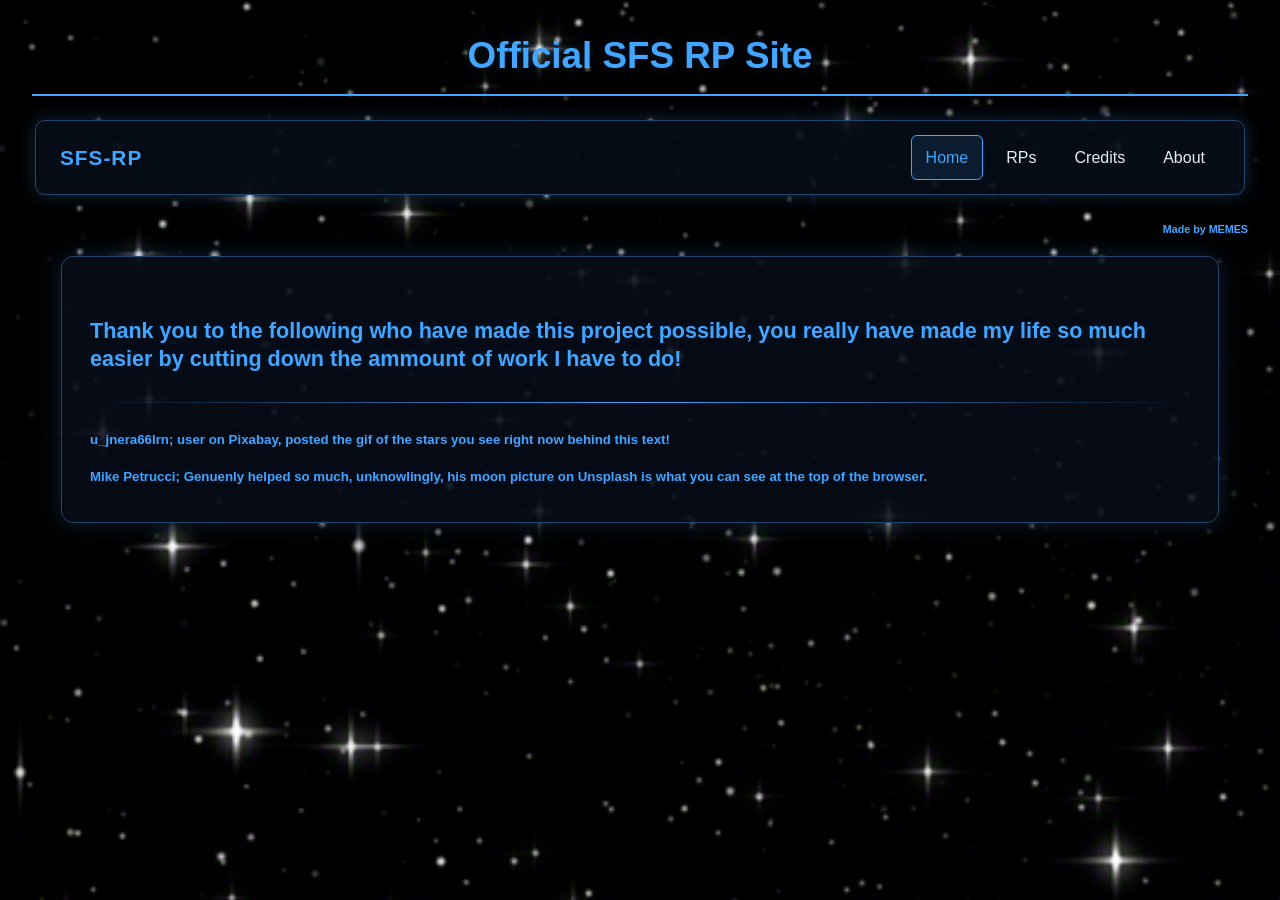
==== credits.html @ 72a7c9bc "Add navigation bar to credits.html" ====
<!DOCTYPE html>

<html lang="en">

<head>

    <meta charset="UTF-8">

    <meta name="viewport" content="width=device-width, initial-scale=1.0">

    <title>My Website</title>

    <link rel="stylesheet" href="style.css">

    <link rel="icon" type="image/png" href="favicon.png">

</head>

<body>

    <h1>Official SFS RP Site</h1>

    <nav class="navbar">
        <a href="index.html" class="nav-brand">SFS-RP</a>
    
        <div class="nav-links">
            <a href="index.html" class="nav-link active">Home</a>
            <a href="rps.html" class="nav-link">RPs</a>
            <a href="credits.html" class="nav-link">Credits</a>
            <a href="about.html" class="nav-link">About</a>
        </div>
    </nav>

    <h6 class="txtr">Made by MEMES</h6>

    <p> </p>

    <main>
        <h3>Thank you to the following who have made this project possible, you really have made my life so much easier by cutting down the ammount of work I have to do!</h3>
        <hr>
        <h5><a href="https://pixabay.com/users/u_jnera66lrn-38236739/">u_jnera66lrn</a>; user on Pixabay, posted the gif of the stars you see right now behind this text!</h5>
        <h5><a href="https://unsplash.com/@mikepetrucci">Mike Petrucci</a>; Genuenly helped so much, unknowlingly, his moon picture on Unsplash is what you can see at the top of the browser.</h5>
    </main>

</body>

</html>
---- style.css ----
:root {
    --bg-main: #070d18;
    --bg-panel: #0d1728;
    --bg-panel-light: #13233a;
    --border-color: #24466b;
    --accent-blue: #42a5ff;
    --accent-glow: rgba(66, 165, 255, 0.25);
    --text-main: #e3edf8;
    --text-muted: #9aafc9;
    --table-alt: #101e31;
}

/* Page */

body {
    margin: 0;
    padding: 32px;
    min-height: 100vh;
    box-sizing: border-box;

    background-color: #000;
    background-image: url("images/u_jnera66lrn-stars-7088.gif");
    background-repeat: repeat;
    background-position: center top;
    background-attachment: fixed;
    background-size: cover;

    color: var(--text-main);
    font-family: "Segoe UI", Arial, sans-serif;
    font-size: 16px;
    line-height: 1.7;
}

/*Just keeping for the fun!*/
/*body {
    margin: 0;
    padding: 32px;
    background:
        radial-gradient(
            ellipse at top,
            #142b49 0%,
            var(--bg-main) 65%
        );
    background-attachment: fixed;
    color: var(--text-main);
    font-family: "Segoe UI", Arial, sans-serif;
    font-size: 16px;
    line-height: 1.7;
}*/
/*main,
.container {
    max-width: 1100px;
    margin: 0 auto;
    padding: 28px;
    background: rgba(13, 23, 40, 0.92);
    border: 1px solid var(--border-color);
    border-radius: 12px;
    box-shadow: 0 0 24px var(--accent-glow);
}*/

/* Main content area */

main,
.container {
    max-width: 1100px;
    margin: 0 auto;
    padding: 28px;

    background: rgba(7, 13, 24, 0.88);
    border: 1px solid #24466b;
    border-radius: 12px;

    box-shadow: 0 0 24px rgba(66, 165, 255, 0.2);
}

/* Headers */
h1, h2, h3, h4, h5, h6 {
    color: var(--accent-blue);
    line-height: 1.3;
    font-weight: 600;
    margin-top: 1.5em;
    margin-bottom: 0.65em;
    text-shadow: 0 0 12px rgba(66, 165, 255, 0.15);
}

h1 {
    margin-top: 0;
    padding-bottom: 14px;
    border-bottom: 2px solid var(--accent-blue);
    font-size: 2.3rem;
    text-align: center;
}

h2 {
    padding-bottom: 8px;
    border-bottom: 1px solid var(--border-color);
    font-size: 1.8rem;
}

h3 {
    font-size: 1.35rem;
}

/* Paragraphs */
p {
    margin: 0 0 1.2em;
    color: var(--text-main);
}

strong, b {
    color: #ffffff;
}

small, .muted {
    color: var(--text-muted);
}

/* Links */
a {
    color: var(--accent-blue);
    text-decoration: none;
    transition: color 0.2s, text-shadow 0.2s;
}

a:hover {
    color: #91ceff;
    text-decoration: underline;
    text-shadow: 0 0 8px var(--accent-glow);
}

/* Tables */
table {
    width: 100%;
    margin: 24px 0;
    border-collapse: collapse;
    background: var(--bg-panel);
    border: 1px solid var(--border-color);
    border-radius: 8px;
    overflow: hidden;
}

thead {
    background: linear-gradient(
        90deg,
        #12345a,
        #174777
    );
}

th {
    padding: 14px 16px;
    color: #ffffff;
    font-weight: 600;
    text-align: left;
    border-bottom: 2px solid var(--accent-blue);
}

td {
    padding: 12px 16px;
    border-bottom: 1px solid #1c3048;
    color: var(--text-main);
}

tbody tr:nth-child(even) {
    background: var(--table-alt);
}

tbody tr:hover {
    background: #18304b;
}

tbody tr:last-child td {
    border-bottom: none;
}

/* Lists */
ul, ol {
    padding-left: 28px;
    margin-bottom: 1.4em;
}

li {
    padding-left: 4px;
    margin-bottom: 6px;
}

li::marker {
    color: var(--accent-blue);
}

/* Horizontal separators */
hr {
    border: none;
    height: 1px;
    margin: 28px 0;
    background: linear-gradient(
        90deg,
        transparent,
        var(--accent-blue),
        transparent
    );
}

/* Quotes */
blockquote {
    margin: 24px 0;
    padding: 16px 20px;
    background: var(--bg-panel-light);
    border-left: 3px solid var(--accent-blue);
    color: var(--text-muted);
    border-radius: 0 6px 6px 0;
}

/* Code */
code, pre {
    font-family: Consolas, "Courier New", monospace;
}

code {
    padding: 2px 6px;
    background: #14243a;
    color: #8ecbff;
    border-radius: 4px;
}

pre {
    padding: 18px;
    overflow-x: auto;
    background: #060b13;
    border: 1px solid var(--border-color);
    border-radius: 8px;
    color: #b8d9fa;
}

/* Images, if used in the HTML */
img {
    max-width: 100%;
    height: auto;
    border-radius: 6px;
}

/* Custom Classes */
    .txtr {
        text-align: right;
    }
    .txtc {
        text-align: center;
    }
    .txtl {
        text-align: left
    }

    /* Buttons */
.btn {
    display: inline-block;
    padding: 10px 20px;
    background: linear-gradient(135deg, #12345a, #174777);
    color: #ffffff;
    border: 1px solid #42a5ff;
    border-radius: 6px;
    font-family: inherit;
    font-size: 15px;
    font-weight: 600;
    text-align: center;
    text-decoration: none;
    cursor: pointer;
    transition: all 0.2s ease;
    box-shadow: 0 0 8px rgba(66, 165, 255, 0.12);
}

.btn:hover {
    background: linear-gradient(135deg, #174777, #2165a3);
    box-shadow: 0 0 14px rgba(66, 165, 255, 0.35);
    transform: translateY(-1px);
}

.btn:active {
    transform: translateY(1px);
    box-shadow: 0 0 4px rgba(66, 165, 255, 0.2);
}

.btn:focus-visible {
    outline: 2px solid #91ceff;
    outline-offset: 3px;
}

.btn:disabled,
.btn.disabled {
    opacity: 0.45;
    cursor: not-allowed;
    transform: none;
    box-shadow: none;
}

/* Button Variants */
.btn-secondary {
    background: #101e31;
    border-color: #45617f;
}

.btn-secondary:hover {
    background: #1a3049;
}

.btn-danger {
    background: linear-gradient(135deg, #511c2b, #7d2638);
    border-color: #ff6178;
}

.btn-danger:hover {
    background: linear-gradient(135deg, #762638, #a52e45);
}

.btn-success {
    background: linear-gradient(135deg, #104435, #17644b);
    border-color: #45d6a0;
}

.btn-success:hover {
    background: linear-gradient(135deg, #17644b, #218363);
}


/* Navigation Bar */
.navbar {
    display: flex;
    align-items: center;
    justify-content: space-between;
    gap: 20px;

    max-width: 1160px;
    margin: 0 auto 28px;
    padding: 14px 24px;

    background: rgba(7, 13, 24, 0.94);
    border: 1px solid var(--border-color);
    border-radius: 10px;
    box-shadow: 0 0 18px var(--accent-glow);
}

/* Site name */
.nav-brand {
    color: var(--accent-blue);
    font-size: 1.3rem;
    font-weight: 700;
    letter-spacing: 1px;
    text-decoration: none;
    white-space: nowrap;
}

.nav-brand:hover {
    color: #91ceff;
    text-decoration: none;
}

/* Navigation links */
.nav-links {
    display: flex;
    align-items: center;
    gap: 8px;
    flex-wrap: wrap;
}

.nav-link {
    display: inline-block;
    padding: 8px 14px;

    color: var(--text-main);
    border: 1px solid transparent;
    border-radius: 6px;

    text-decoration: none;
    transition: 0.2s ease;
}

.nav-link:hover {
    color: #ffffff;
    background: var(--bg-panel-light);
    border-color: var(--border-color);
    text-decoration: none;
}

/* Current page */
.nav-link.active {
    color: var(--accent-blue);
    background: rgba(66, 165, 255, 0.10);
    border-color: var(--accent-blue);
}

/* Mobile layout */
@media (max-width: 700px) {
    body {
        padding: 12px;
        font-size: 15px;
    }

    main, .container {
        padding: 16px;
    }

    h1 {
        font-size: 1.8rem;
    }

    h2 {
        font-size: 1.45rem;
    }

    /* Allow wide tables to scroll */
    table {
        display: block;
        overflow-x: auto;
        white-space: nowrap;
    }

    th, td {
        padding: 10px 12px;
    }
    

}
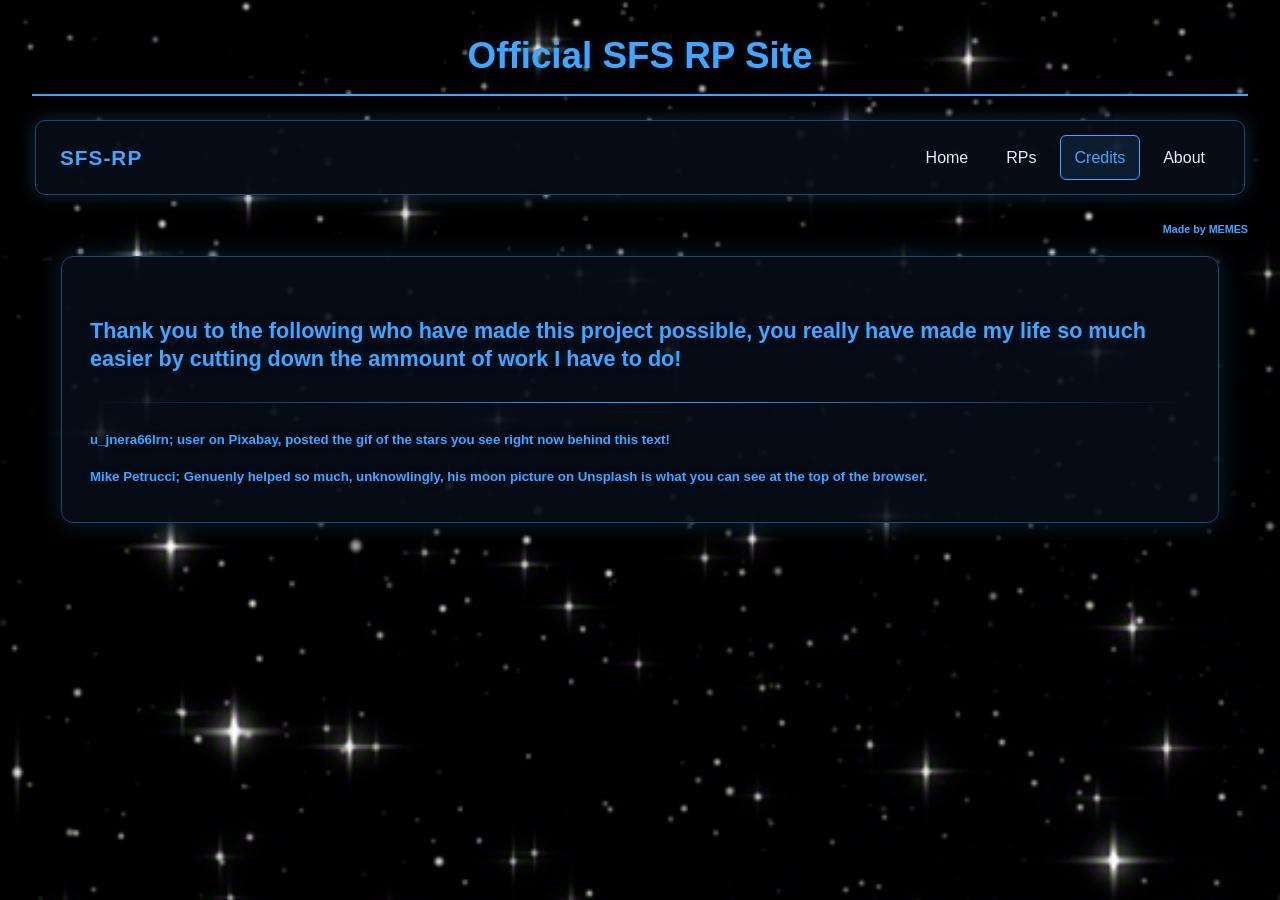
==== commit 59f2b151: "Update navigation links in credits.html" ====
--- a/credits.html
+++ b/credits.html
@@ -24,9 +24,9 @@
         <a href="index.html" class="nav-brand">SFS-RP</a>
     
         <div class="nav-links">
-            <a href="index.html" class="nav-link active">Home</a>
+            <a href="index.html" class="nav-link">Home</a>
             <a href="rps.html" class="nav-link">RPs</a>
-            <a href="credits.html" class="nav-link">Credits</a>
+            <a href="credits.html" class="nav-link active">Credits</a>
             <a href="about.html" class="nav-link">About</a>
         </div>
     </nav>
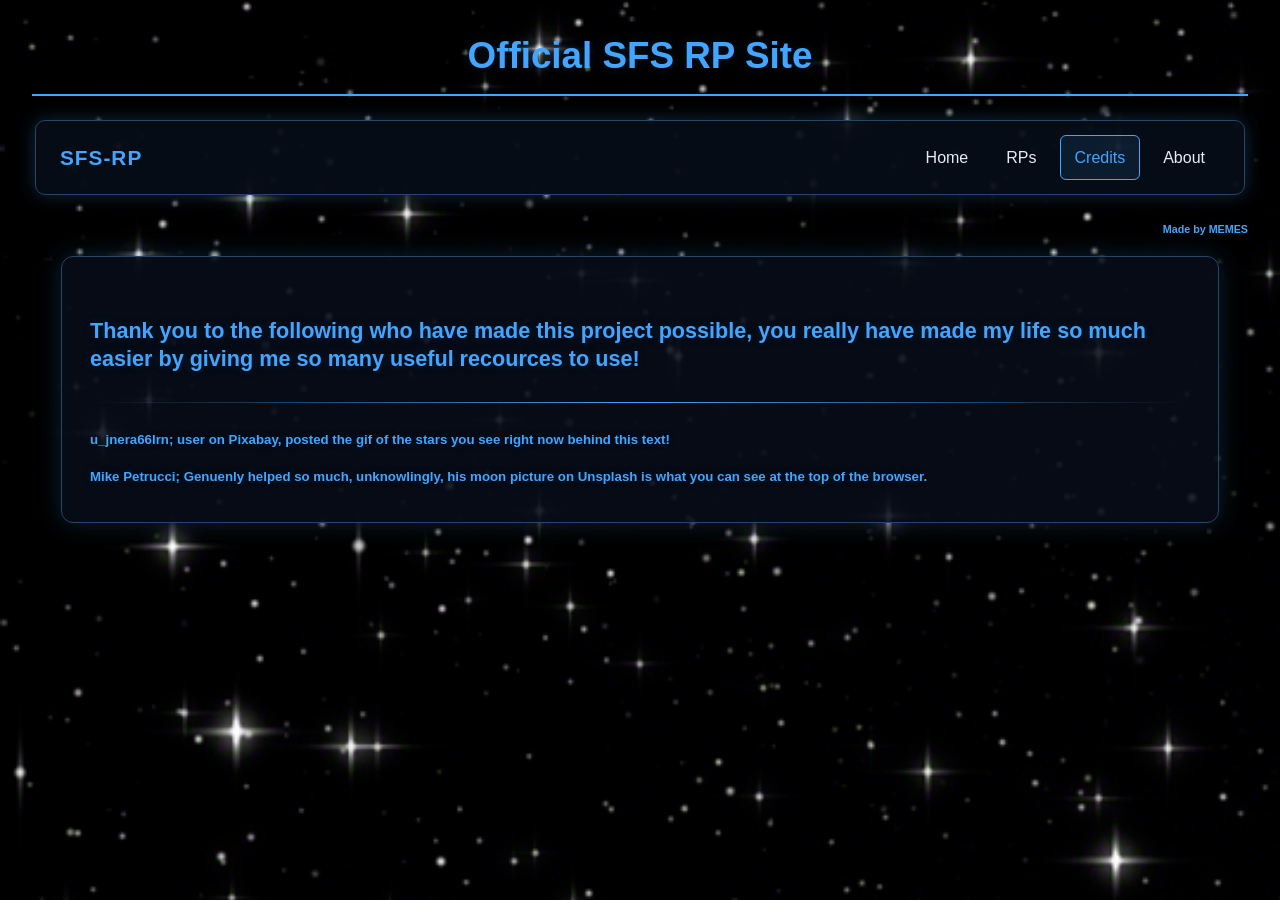
==== commit 9c852869: "Update thank you message in credits.html" ====
--- a/credits.html
+++ b/credits.html
@@ -36,7 +36,7 @@
     <p> </p>
 
     <main>
-        <h3>Thank you to the following who have made this project possible, you really have made my life so much easier by cutting down the ammount of work I have to do!</h3>
+        <h3>Thank you to the following who have made this project possible, you really have made my life so much easier by giving me so many useful recources to use!</h3>
         <hr>
         <h5><a href="https://pixabay.com/users/u_jnera66lrn-38236739/">u_jnera66lrn</a>; user on Pixabay, posted the gif of the stars you see right now behind this text!</h5>
         <h5><a href="https://unsplash.com/@mikepetrucci">Mike Petrucci</a>; Genuenly helped so much, unknowlingly, his moon picture on Unsplash is what you can see at the top of the browser.</h5>
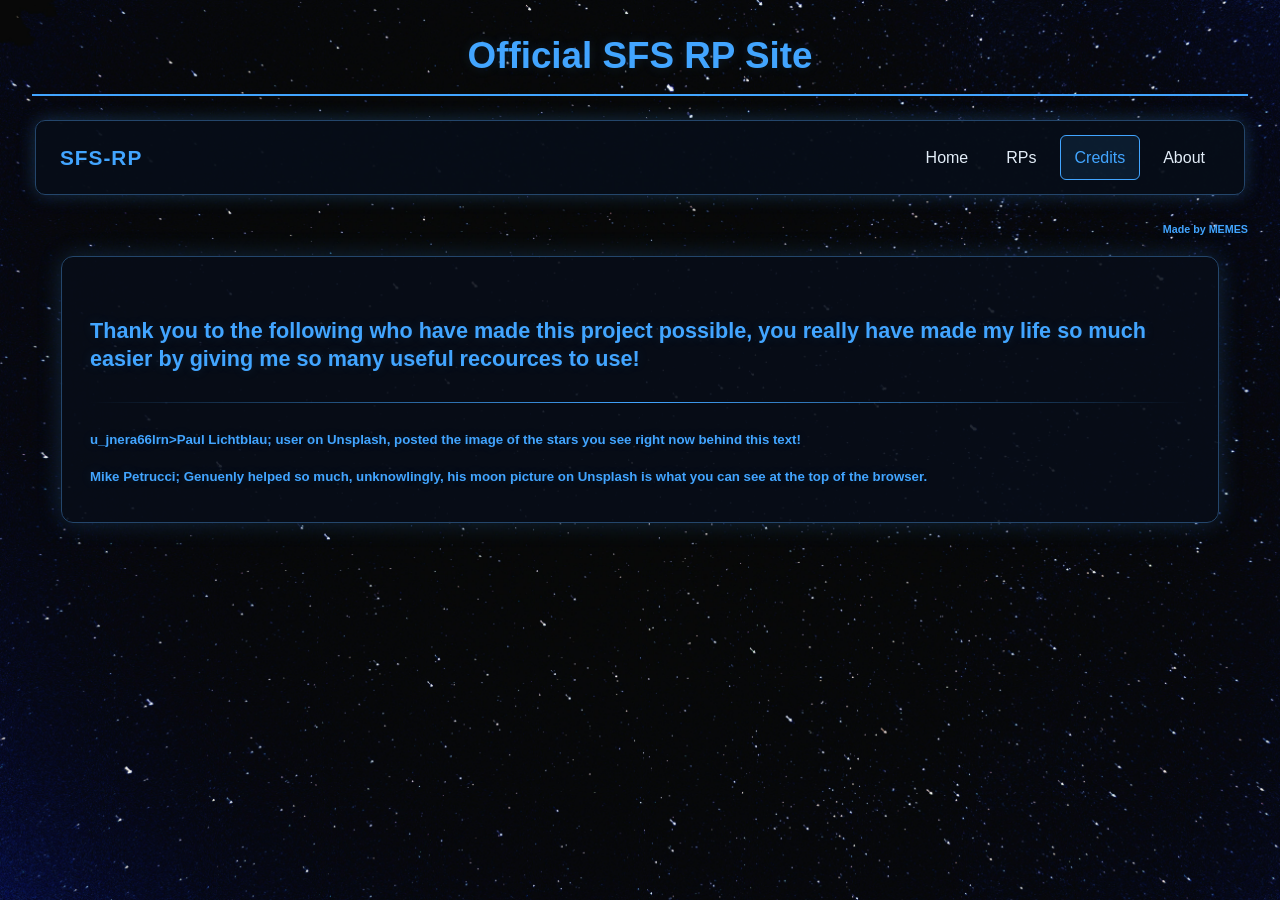
==== commit a5c13cb2: "Update credits with new acknowledgments and comments" ====
--- a/credits.html
+++ b/credits.html
@@ -38,7 +38,8 @@
     <main>
         <h3>Thank you to the following who have made this project possible, you really have made my life so much easier by giving me so many useful recources to use!</h3>
         <hr>
-        <h5><a href="https://pixabay.com/users/u_jnera66lrn-38236739/">u_jnera66lrn</a>; user on Pixabay, posted the gif of the stars you see right now behind this text!</h5>
+        <!--<h5><a href="https://pixabay.com/users/u_jnera66lrn-38236739/">u_jnera66lrn</a>; user on Pixabay, posted the gif of the stars you see right now behind this text!</h5>-->
+        <h5><a href="https://unsplash.com/@laup">u_jnera66lrn>Paul Lichtblau</a>; user on Unsplash, posted the image of the stars you see right now behind this text!</h5>
         <h5><a href="https://unsplash.com/@mikepetrucci">Mike Petrucci</a>; Genuenly helped so much, unknowlingly, his moon picture on Unsplash is what you can see at the top of the browser.</h5>
     </main>
 
--- a/style.css
+++ b/style.css
@@ -19,7 +19,7 @@
     box-sizing: border-box;
 
     background-color: #000;
-    background-image: url("images/u_jnera66lrn-stars-7088.gif");
+    background-image: url("images/background.jpg");
     background-repeat: repeat;
     background-position: center top;
     background-attachment: fixed;
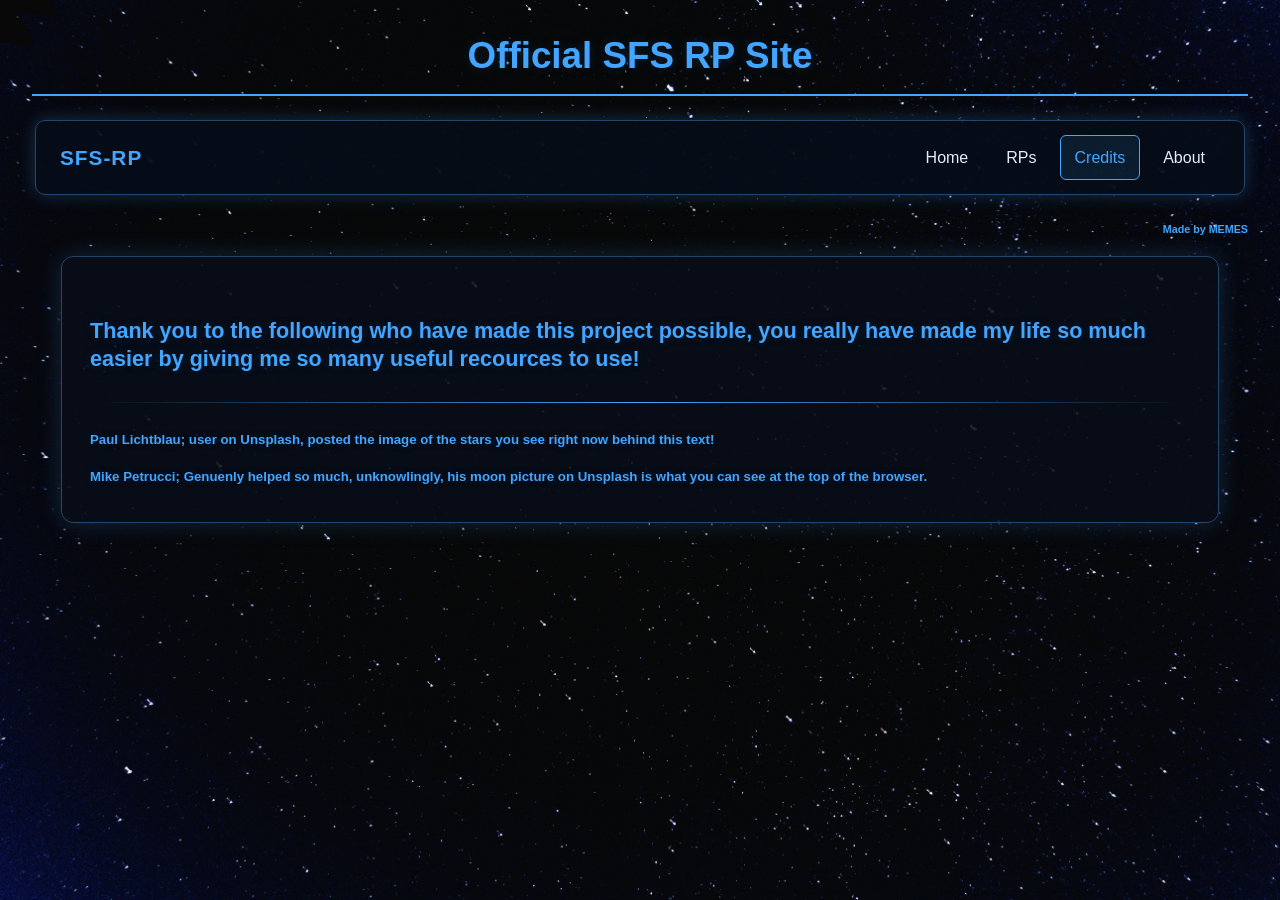
==== commit e96749f2: "Fix link formatting in credits.html" ====
--- a/credits.html
+++ b/credits.html
@@ -39,7 +39,7 @@
         <h3>Thank you to the following who have made this project possible, you really have made my life so much easier by giving me so many useful recources to use!</h3>
         <hr>
         <!--<h5><a href="https://pixabay.com/users/u_jnera66lrn-38236739/">u_jnera66lrn</a>; user on Pixabay, posted the gif of the stars you see right now behind this text!</h5>-->
-        <h5><a href="https://unsplash.com/@laup">u_jnera66lrn>Paul Lichtblau</a>; user on Unsplash, posted the image of the stars you see right now behind this text!</h5>
+        <h5><a href="https://unsplash.com/@laup">Paul Lichtblau</a>; user on Unsplash, posted the image of the stars you see right now behind this text!</h5>
         <h5><a href="https://unsplash.com/@mikepetrucci">Mike Petrucci</a>; Genuenly helped so much, unknowlingly, his moon picture on Unsplash is what you can see at the top of the browser.</h5>
     </main>
 
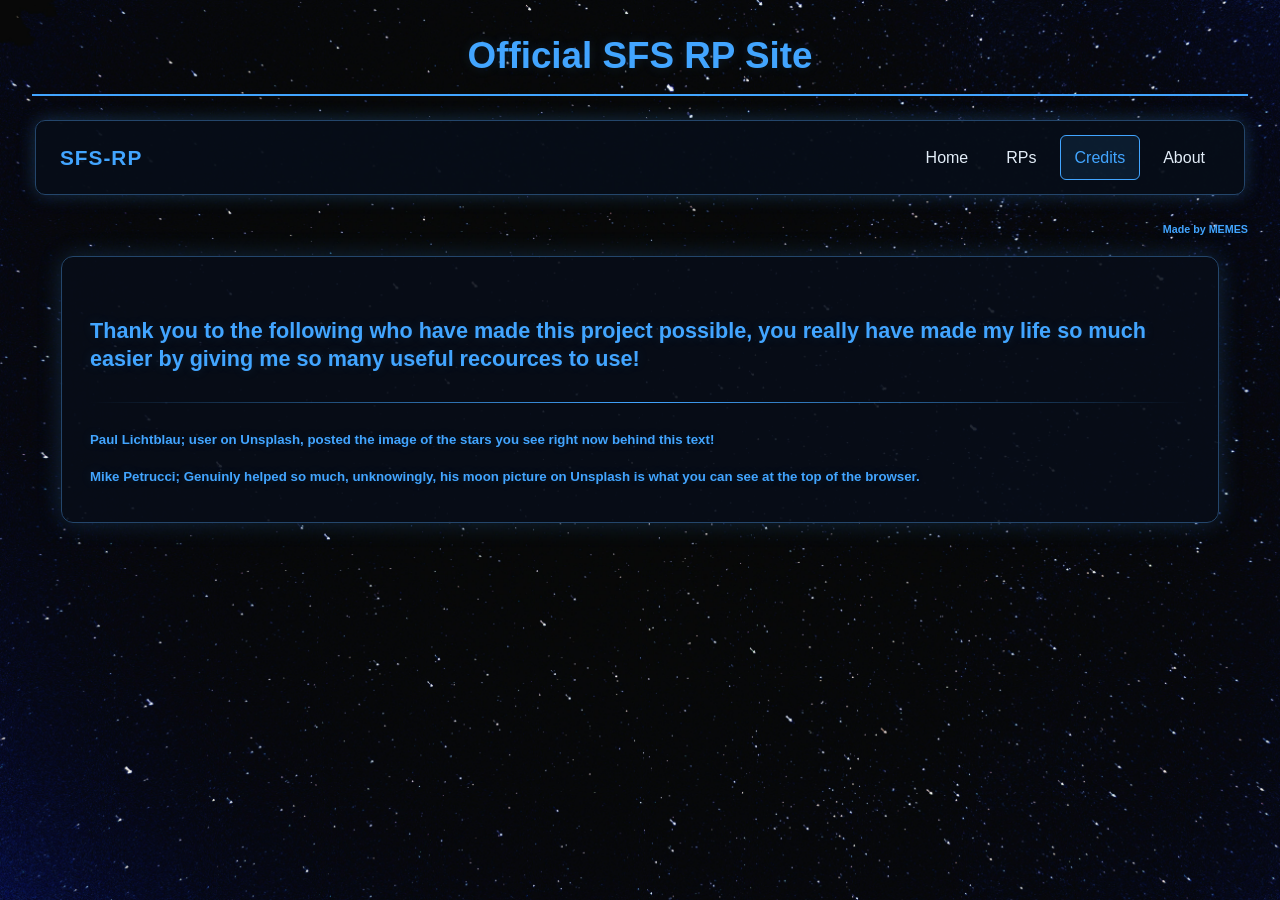
==== commit bfd35ac8: "Fix spelling mistakes in credits.html Corrected spelling errors in credits section." ====
--- a/credits.html
+++ b/credits.html
@@ -40,7 +40,7 @@
         <hr>
         <!--<h5><a href="https://pixabay.com/users/u_jnera66lrn-38236739/">u_jnera66lrn</a>; user on Pixabay, posted the gif of the stars you see right now behind this text!</h5>-->
         <h5><a href="https://unsplash.com/@laup">Paul Lichtblau</a>; user on Unsplash, posted the image of the stars you see right now behind this text!</h5>
-        <h5><a href="https://unsplash.com/@mikepetrucci">Mike Petrucci</a>; Genuenly helped so much, unknowlingly, his moon picture on Unsplash is what you can see at the top of the browser.</h5>
+        <h5><a href="https://unsplash.com/@mikepetrucci">Mike Petrucci</a>; Genuinly helped so much, unknowingly, his moon picture on Unsplash is what you can see at the top of the browser.</h5>
     </main>
 
 </body>
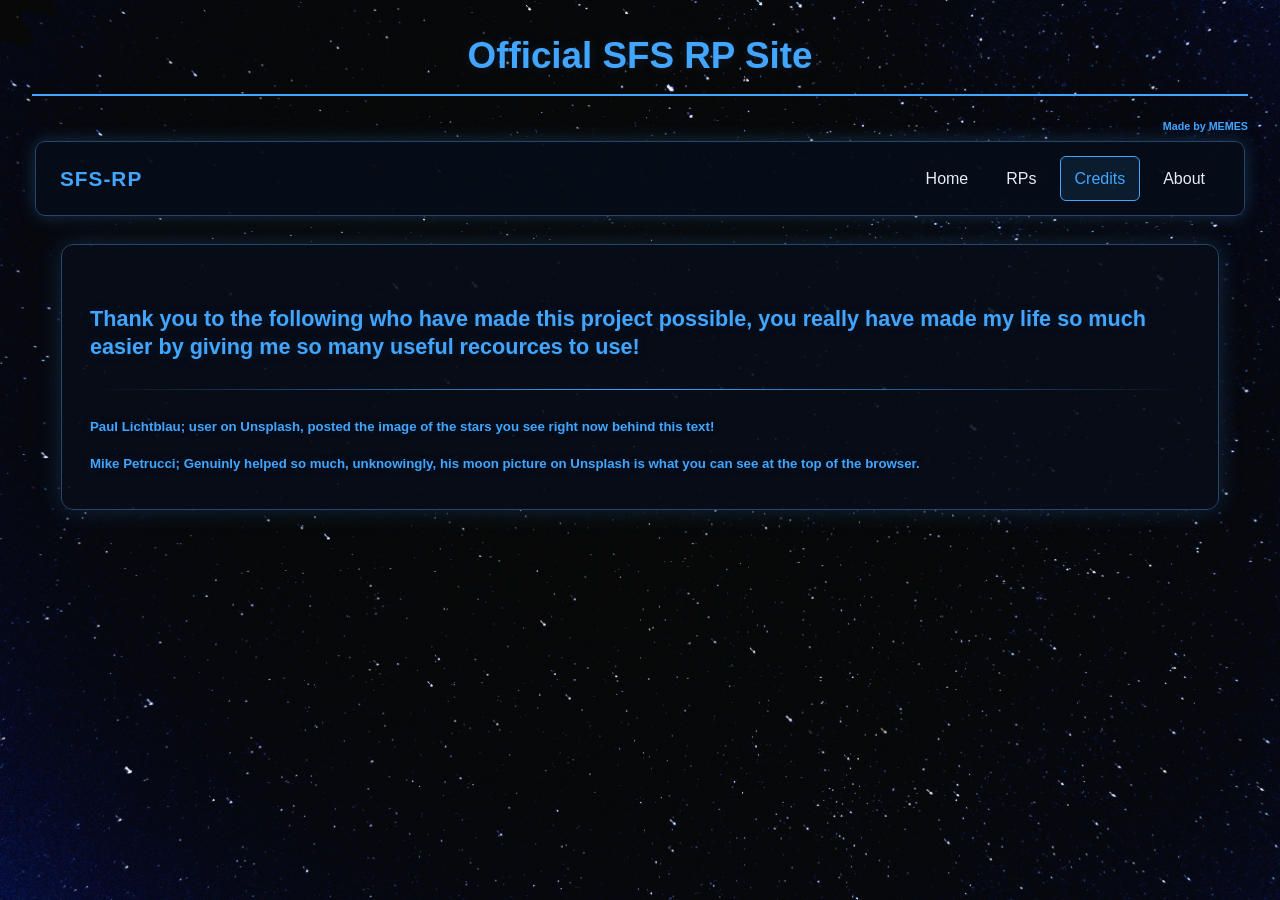
==== commit 12d46d22: "Remove duplicate credits and add header" ====
--- a/credits.html
+++ b/credits.html
@@ -20,6 +20,8 @@
 
     <h1>Official SFS RP Site</h1>
 
+    <h6 class="txtr">Made by MEMES</h6>
+    
     <nav class="navbar">
         <a href="index.html" class="nav-brand">SFS-RP</a>
     
@@ -31,7 +33,7 @@
         </div>
     </nav>
 
-    <h6 class="txtr">Made by MEMES</h6>
+
 
     <p> </p>
 
